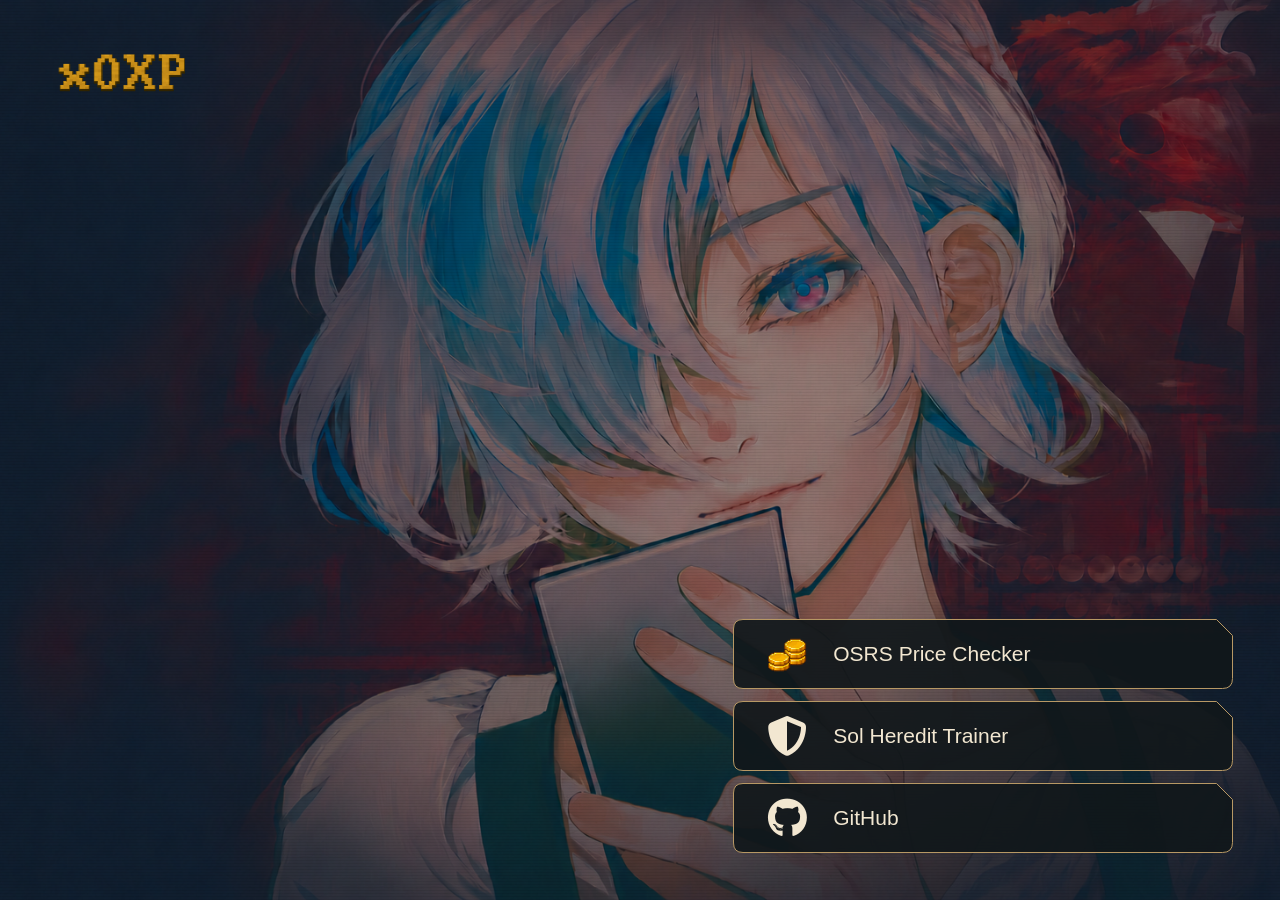
==== index.html @ 3d8f38aa "fix: use fork-only Sol trainer and reorder homepage tools" ====
<!doctype html>
<html lang="en" class="site-booting">
    <head>
        <meta charset="UTF-8" />
        <meta name="viewport" content="width=device-width, initial-scale=1.0" />
        <title>x0XP</title>
        <!-- Critical startup styles prevent unstyled panels or the large wordmark flashing. -->
        <style>
            html { background-color: #0d1726; }
            html.site-booting .site-header,
            html.site-booting main,
            html.site-booting #floatingContainer,
            html.site-booting #tooltip,
            html.site-booting #helpBox,
            html.site-booting #changelogBox,
            html.site-booting #clearAllFloating {
                visibility: hidden !important;
            }
            #siteLoader {
                position: fixed;
                inset: 0;
                z-index: 2147483647;
                display: grid;
                place-items: center;
                background: #0d1726;
                color: #f2e7d1;
                font-family: Arial, Helvetica, sans-serif;
                opacity: 1;
                visibility: visible;
            }
            html.wallpaper-ready #siteLoader {
                background: #0d1726 url("assets/hub-background.png") center / cover no-repeat fixed;
            }
            .site-loader-content {
                display: grid;
                justify-items: center;
                gap: 13px;
                width: 186px;
                padding: 22px;
                border-radius: 9px;
                background: #10151ad9;
                border: 1px solid #b7986470;
            }
            .site-loader-brand {
                color: #d9ac59;
                font: bold 21px/1.2 "Courier New", monospace;
                letter-spacing: 1px;
            }
            .site-loader-track {
                display: block;
                position: relative;
                overflow: hidden;
                width: 140px;
                height: 3px;
                background: #69573a70;
                border-radius: 3px;
            }
            .site-loader-track::after {
                content: '';
                position: absolute;
                inset: 0;
                width: 38%;
                border-radius: 3px;
                background: #e5b355;
                animation: site-loader-sweep 1.35s ease-in-out infinite;
            }
            .site-loader-label {
                font: 11px/1.4 Arial, Helvetica, sans-serif;
                color: #c1b7a4;
                text-align: center;
            }
            .site-loader-retry {
                padding: 7px 12px;
                border: 1px solid #b7986480;
                border-radius: 6px;
                background: #10151a;
                color: #f2e7d1;
                cursor: pointer;
                font: 12px Arial, Helvetica, sans-serif;
            }
            .site-loader-retry:hover,
            .site-loader-retry:focus-visible {
                border-color: #d9ac59;
            }
            .site-loader-retry[hidden] { display: none; }
            @keyframes site-loader-sweep {
                from { transform: translateX(-110%); }
                to { transform: translateX(280%); }
            }
            html.site-ready #siteLoader {
                opacity: 0;
                visibility: hidden;
                pointer-events: none;
                transition: opacity .32s ease, visibility 0s .32s;
            }
            @media (prefers-reduced-motion: reduce) {
                .site-loader-track::after { animation: none; width: 100%; opacity: .55; }
                html.site-ready #siteLoader { transition: none; }
            }
        </style>
        <link rel="preload" as="image" href="assets/hub-background.png" fetchpriority="high" />


        <meta property="og:title" content="x0XP" />
        <meta
            property="og:description"
            content="Projects and tools by x0XP."
        />
        <meta
            property="og:image"
            content="https://oldschool.runescape.wiki/images/Coins_10000.png"
        />
        <meta property="og:url" content="https://x0xp.github.io" />
        <meta property="og:type" content="website" />
        <meta name="theme-color" content="#ffae00" />

        <link rel="icon" type="image/png" href="favicon.png" />
        <link rel="apple-touch-icon" href="favicon.png" />

        <link
            href="https://fonts.googleapis.com/css2?family=Press+Start+2P&display=swap"
            rel="stylesheet"
        />
        <link
            rel="stylesheet"
            href="https://cdnjs.cloudflare.com/ajax/libs/font-awesome/6.4.0/css/all.min.css"
        />
        <!-- Keep versioned assets, but reveal the interface only after styles,
             background image and initial navigation have completed. -->
        <script>
            (() => {
                const token = Date.now() + '-' + Math.random().toString(36).slice(2);
                window.x0xpAssetToken = token;
                const stylesReady = Promise.all(
                    ['style.css', 'components.css', 'hub.css', 'repo-detail.css', 'sol-trainer.css'].map(file =>
                        new Promise(resolve => {
                            const sheet = document.createElement('link');
                            sheet.rel = 'stylesheet';
                            sheet.href = file + '?site_asset=' + token;
                            sheet.onload = () => resolve(true);
                            sheet.onerror = () => resolve(false);
                            document.head.appendChild(sheet);
                        })
                    )
                );

                const backgroundReady = new Promise(resolve => {
                    const background = new Image();
                    const finish = () => {
                        if (background.naturalWidth) {
                            document.documentElement.classList.add('wallpaper-ready');
                        }
                        resolve();
                    };
                    background.onload = () => {
                        if (typeof background.decode === 'function') {
                            background.decode().catch(() => {}).then(finish);
                        } else {
                            finish();
                        }
                    };
                    background.onerror = finish;
                    background.src = 'assets/hub-background.png';
                });

                let appStarted = false;
                let appFailed = false;
                window.x0xpShowLoadError = () => {
                    if (appFailed) return;
                    appFailed = true;
                    const label = document.getElementById('siteLoaderMessage');
                    const retry = document.getElementById('siteLoaderRetry');
                    if (label) label.textContent = 'Unable to load the site.';
                    if (retry) {
                        retry.hidden = false;
                        retry.addEventListener('click', () => location.reload(), {once: true});
                    }
                };
                window.x0xpMarkAppReady = () => {
                    if (appStarted) return;
                    appStarted = true;
                    Promise.all([stylesReady, backgroundReady]).then(([loaded]) => {
                        if (appFailed) return;
                        if (!loaded.every(Boolean)) {
                            window.x0xpShowLoadError();
                            return;
                        }
                        requestAnimationFrame(() => requestAnimationFrame(() => {
                            if (appFailed) return;
                            document.documentElement.classList.remove('site-booting');
                            document.documentElement.classList.add('site-ready');
                        }));
                    });
                };
            })();
        </script>
    </head>
    <body>
        <div id="siteLoader" role="status" aria-label="Loading x0XP">
            <div class="site-loader-content">
                <span class="site-loader-brand">x0XP</span>
                <span class="site-loader-track" aria-hidden="true"></span>
                <span id="siteLoaderMessage" class="site-loader-label">Loading…</span>
                <button id="siteLoaderRetry" class="site-loader-retry" type="button" hidden>Retry</button>
            </div>
        </div>
        <div id="floatingContainer"></div>
        <div id="tooltip" class="tooltip"></div>

        <header class="site-header">
            <h1 id="username" aria-label="x0XP"><img src="assets/wordmark.png" alt="" /></h1>
            <button id="backHome" class="back-home" aria-label="Back to home" hidden><span aria-hidden="true">←</span> Back</button>
        </header>
        <main>
            <section id="hubView" class="view ui-slide-view hub-view" aria-label="Projects">
                <nav class="project-list" aria-label="Projects">
                    <button id="openChecker" class="project-link"><svg class="surface" viewBox="0 0 500 70" preserveAspectRatio="none" aria-hidden="true"><path d="M10 .5H483.5L499.5 16.5V59.5Q499.5 69.5 489.5 69.5H10Q.5 69.5 .5 60V10Q.5 .5 10 .5Z" vector-effect="non-scaling-stroke"/></svg><img src="assets/coin-stack.png" alt="" /><span>OSRS Price Checker</span></button>
                    <button id="openSolTrainer" type="button" class="project-link"><svg class="surface" viewBox="0 0 500 70" preserveAspectRatio="none" aria-hidden="true"><path d="M10 .5H483.5L499.5 16.5V59.5Q499.5 69.5 489.5 69.5H10Q.5 69.5 .5 60V10Q.5 .5 10 .5Z" vector-effect="non-scaling-stroke"/></svg><i class="fas fa-shield-halved" aria-hidden="true"></i><span>Sol Heredit Trainer</span></button>
                    <button id="openGithub" type="button" class="project-link"><svg class="surface" viewBox="0 0 500 70" preserveAspectRatio="none" aria-hidden="true"><path d="M10 .5H483.5L499.5 16.5V59.5Q499.5 69.5 489.5 69.5H10Q.5 69.5 .5 60V10Q.5 .5 10 .5Z" vector-effect="non-scaling-stroke"/></svg><i class="fab fa-github" aria-hidden="true"></i><span>GitHub</span></button>
                </nav>
            </section>
            <section id="checkerView" class="view ui-slide-view checker-view" aria-label="OSRS Price Checker" inert aria-hidden="true">
        <div class="card ui-card ui-surface">
            <div class="checker-heading ui-card-heading"><img src="assets/coin-stack.png" alt="" /><h2>OSRS Price Checker</h2><button id="updatesIcon" class="icon-button" title="Updates" aria-label="Updates"><i class="far fa-clipboard" aria-hidden="true"></i></button></div>
            <div class="ge-tracker">
                <div style="position: relative">
                    <input
                        type="text"
                        id="itemSearch"
                        placeholder="Search an item or boss…"
                        aria-label="Search an item or boss"
                    />
                    <button type="button" aria-label="Quick guide"
                        id="infoIcon"
                        style="
                            position: absolute;
                            right: 8px;
                            top: 50%;
                            transform: translateY(-50%);
                            cursor: pointer;
                            display: inline-flex;
                            align-items: center;
                            color: #7a8294;
                            transition: color 0.2s;
                        "
                    >
                        <svg
                            width="16"
                            height="16"
                            viewBox="0 0 24 24"
                            fill="none"
                            xmlns="http://www.w3.org/2000/svg"
                        >
                            <circle
                                cx="12"
                                cy="12"
                                r="10"
                                stroke="currentColor"
                                stroke-width="2"
                                fill="none"
                            />
                            <path
                                d="M12 7v1.5M12 11v5"
                                stroke="currentColor"
                                stroke-width="2.5"
                                stroke-linecap="round"
                            />
                        </svg>
                    </button>
                </div>

                <div id="results" class="results-list"></div>
                <div id="priceDisplay" class="price-box"></div>
                <div id="pinned" class="pinned-list"></div>
                <div id="history" class="history-list"></div>
            </div>
        </div>

            </section>
            <section id="githubView" class="view ui-slide-view github-view" aria-label="GitHub profile and repositories" inert aria-hidden="true">
                <div class="card ui-card ui-surface github-card">
                    <div class="checker-heading ui-card-heading github-heading">
                        <i class="fab fa-github" aria-hidden="true"></i>
                        <h2 id="githubTitle" tabindex="-1">GitHub</h2>
                    </div>
                    <div class="github-profile">
                        <img id="githubAvatar" src="https://github.com/x0XP.png?size=128" alt="x0XP GitHub avatar" width="76" height="76" />
                        <div class="github-profile-detail">
                            <strong id="githubName">x0XP</strong>
                            <span id="githubHandle">@x0XP</span>
                            <p id="githubBio"></p>
                        </div>
                        <a class="github-profile-button ui-button" href="https://github.com/x0XP" target="_blank" rel="noopener noreferrer" aria-label="View x0XP on GitHub (opens in new tab)">
                            View Profile <i class="fas fa-arrow-up-right-from-square" aria-hidden="true"></i>
                        </a>
                    </div>
                    <div class="github-repos-heading">
                        <h3>Repositories</h3>
                        <span id="githubRepoCount"></span>
                    </div>
                    <div id="githubStatus" class="github-status" role="status" aria-live="polite">Loading repositories…</div>
                    <div id="githubRepos" class="github-repos"></div>
                </div>
            </section>
            <section id="repoDetailView" class="view ui-slide-view repo-detail-view" aria-label="GitHub repository details" inert aria-hidden="true">
                <div class="card ui-card ui-surface repo-detail-card">
                    <div class="ui-card-heading repo-detail-heading">
                        <i class="fab fa-github" aria-hidden="true"></i>
                        <h2 id="repoDetailTitle" tabindex="-1">Repository</h2>
                    </div>
                    <div id="repoDetailBody" class="repo-detail-content" aria-live="polite">
                        <p class="ui-muted">Loading repository details…</p>
                    </div>
                </div>
            </section>
            <section id="solTrainerView" class="view ui-slide-view sol-trainer-view" aria-label="Sol Heredit Trainer" inert aria-hidden="true">
                <div class="card ui-card ui-surface sol-trainer-card">
                    <div class="ui-card-heading sol-trainer-heading">
                        <i class="fas fa-shield-halved" aria-hidden="true"></i>
                        <h2 id="solTrainerTitle" tabindex="-1">Sol Heredit Trainer</h2>
                        <a id="solTrainerFullscreen" class="ui-button sol-trainer-fullscreen" href="https://x0xp.github.io/ColosseumTrainer/" target="_blank" rel="noopener noreferrer">
                            Full screen <i class="fas fa-up-right-from-square" aria-hidden="true"></i>
                        </a>
                    </div>
                    <p class="sol-trainer-intro">Practise the Sol Heredit encounter. Full screen is recommended on smaller displays.</p>
                    <div id="solTrainerPanel" class="sol-trainer-panel" data-state="idle">
                        <div id="solTrainerPlaceholder" class="sol-trainer-placeholder" role="status">
                            <i class="fas fa-shield-halved" aria-hidden="true"></i>
                            <p id="solTrainerStatus">Loading the trainer…</p>
                        </div>
                        <iframe id="solTrainerFrame" class="sol-trainer-frame" title="Sol Heredit Trainer"
                            src="about:blank" loading="lazy" allow="fullscreen; autoplay; gamepad" allowfullscreen></iframe>
                    </div>
                </div>
            </section>
        </main>

        <!-- Panels outside the card, above floating cards -->
        <div id="helpBox" class="help-box">
            <strong>Quick Guide</strong><br />
            • Search any item or boss name.<br />
            • <b>Enter</b> to see price or boss uniques.<br />
            • <b>Right‑click</b> (or long‑press on mobile) a recent search to
            <b>pin</b> it above.<br />
            • Use the <b>share</b> icon to copy a link with a live Discord
            embed.<br />
            • The <b>wiki</b> icon opens the official OSRS Wiki page.<br />
            • Drag the top edge of a price card to create a floating copy.<br />
            • Click the clipboard icon beside the checker title for updates.
        </div>

        <div id="changelogBox" class="help-box">
            <strong>Updates</strong><br />
            <div id="changelogContent" aria-live="polite">
                Loading updates…
            </div>
        </div>

        <button
            id="clearAllFloating"
            class="clear-all-float-btn ui-button"
            style="display: none"
            title="Close all floating windows"
        >
            Close all windows
        </button>

        <script data-site-bootstrap>
            (() => {
                // Capture a complete, unmodified DOM to detect newer deployed HTML.
                function start() {
                    window.x0xpInitialBody = document.body.innerHTML;
                    // The Price Checker must execute before hub.js uses trackerReady.
                    for (const file of ['price-history.js', 'script.js', 'github-data.js', 'repo-details.js', 'hub.js', 'site-refresh.js']) {
                        const script = document.createElement('script');
                        script.async = false;
                        script.src = file + '?site_asset=' + window.x0xpAssetToken;
                        if (['script.js', 'github-data.js', 'repo-details.js', 'hub.js'].includes(file)) {
                            script.addEventListener('error', () => window.x0xpShowLoadError?.());
                        }
                        document.body.appendChild(script);
                    }
                }
                if (document.readyState === 'loading') {
                    document.addEventListener('DOMContentLoaded', start, {once: true});
                } else start();
            })();
        </script>
    </body>
</html>
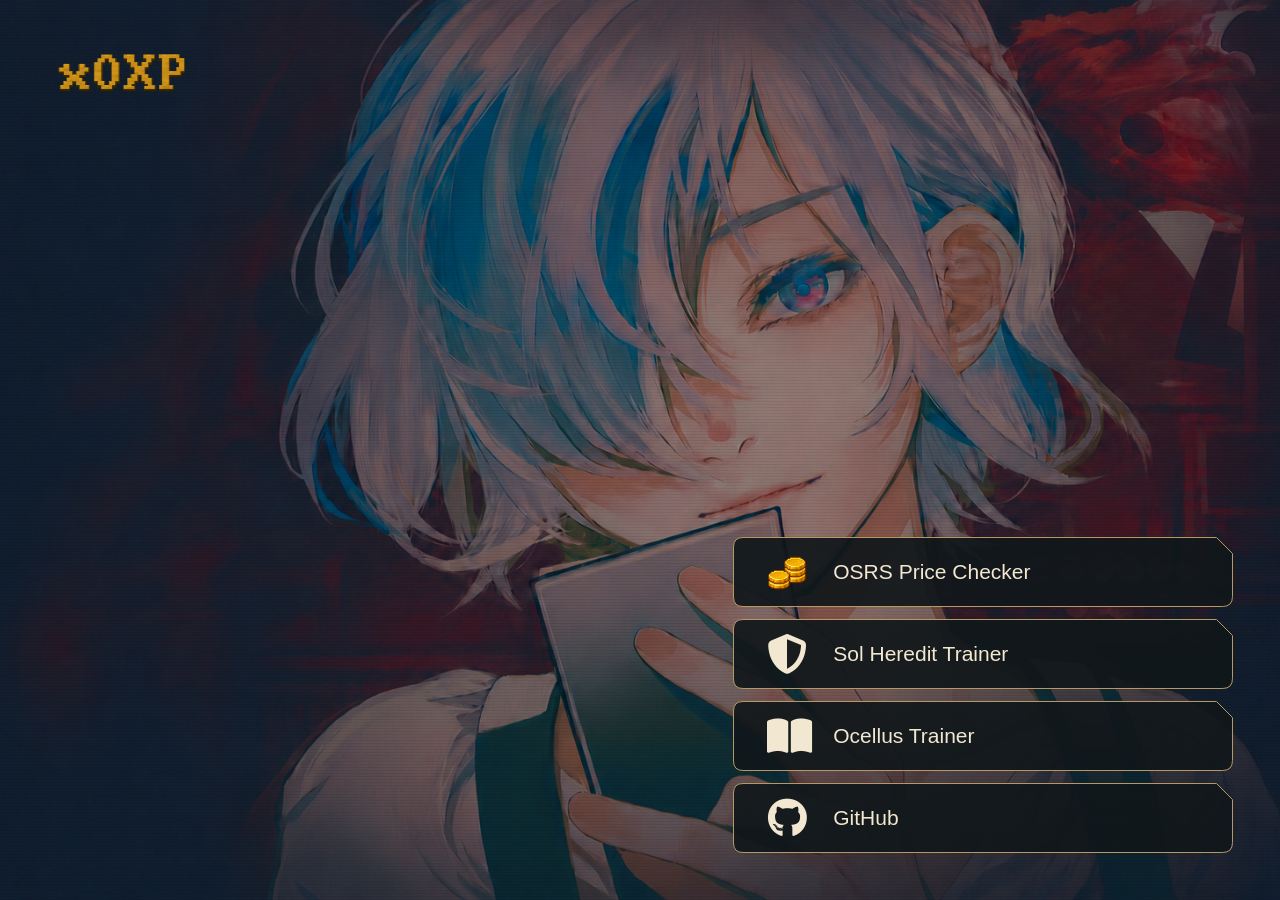
==== commit 6a09ab4f: "feat: add Ocellus Phase 4 trainer to x0XP homepage and embed" ====
--- a/index.html
+++ b/index.html
@@ -132,7 +132,7 @@
                 const token = Date.now() + '-' + Math.random().toString(36).slice(2);
                 window.x0xpAssetToken = token;
                 const stylesReady = Promise.all(
-                    ['style.css', 'components.css', 'hub.css', 'repo-detail.css', 'sol-trainer.css'].map(file =>
+                    ['style.css', 'features/checker/legacy.css', 'components.css', 'ui/surfaces.css', 'ui/typography.css', 'ui/buttons.css', 'hub.css', 'features/price-checker.css', 'features/floating-windows.css', 'ui/checker-responsive.css', 'features/github.css', 'features/price-history.css', 'ui/view-layout.css', 'repo-detail.css', 'sol-trainer.css', 'ocellus-trainer.css', 'ui/effects.css'].map(file =>
                         new Promise(resolve => {
                             const sheet = document.createElement('link');
                             sheet.rel = 'stylesheet';
@@ -216,11 +216,12 @@
                 <nav class="project-list" aria-label="Projects">
                     <button id="openChecker" class="project-link"><svg class="surface" viewBox="0 0 500 70" preserveAspectRatio="none" aria-hidden="true"><path d="M10 .5H483.5L499.5 16.5V59.5Q499.5 69.5 489.5 69.5H10Q.5 69.5 .5 60V10Q.5 .5 10 .5Z" vector-effect="non-scaling-stroke"/></svg><img src="assets/coin-stack.png" alt="" /><span>OSRS Price Checker</span></button>
                     <button id="openSolTrainer" type="button" class="project-link"><svg class="surface" viewBox="0 0 500 70" preserveAspectRatio="none" aria-hidden="true"><path d="M10 .5H483.5L499.5 16.5V59.5Q499.5 69.5 489.5 69.5H10Q.5 69.5 .5 60V10Q.5 .5 10 .5Z" vector-effect="non-scaling-stroke"/></svg><i class="fas fa-shield-halved" aria-hidden="true"></i><span>Sol Heredit Trainer</span></button>
+                    <button id="openOcellusTrainer" type="button" class="project-link"><svg class="surface" viewBox="0 0 500 70" preserveAspectRatio="none" aria-hidden="true"><path d="M10 .5H483.5L499.5 16.5V59.5Q499.5 69.5 489.5 69.5H10Q.5 69.5 .5 60V10Q.5 .5 10 .5Z" vector-effect="non-scaling-stroke"/></svg><i class="fas fa-book-open" aria-hidden="true"></i><span>Ocellus Trainer</span></button>
                     <button id="openGithub" type="button" class="project-link"><svg class="surface" viewBox="0 0 500 70" preserveAspectRatio="none" aria-hidden="true"><path d="M10 .5H483.5L499.5 16.5V59.5Q499.5 69.5 489.5 69.5H10Q.5 69.5 .5 60V10Q.5 .5 10 .5Z" vector-effect="non-scaling-stroke"/></svg><i class="fab fa-github" aria-hidden="true"></i><span>GitHub</span></button>
                 </nav>
             </section>
             <section id="checkerView" class="view ui-slide-view checker-view" aria-label="OSRS Price Checker" inert aria-hidden="true">
-        <div class="card ui-card ui-surface">
+        <div class="card ui-card ui-surface ui-view-card">
             <div class="checker-heading ui-card-heading"><img src="assets/coin-stack.png" alt="" /><h2>OSRS Price Checker</h2><button id="updatesIcon" class="icon-button" title="Updates" aria-label="Updates"><i class="far fa-clipboard" aria-hidden="true"></i></button></div>
             <div class="ge-tracker">
                 <div style="position: relative">
@@ -278,12 +279,12 @@
 
             </section>
             <section id="githubView" class="view ui-slide-view github-view" aria-label="GitHub profile and repositories" inert aria-hidden="true">
-                <div class="card ui-card ui-surface github-card">
+                <div class="card ui-card ui-surface ui-view-card github-card">
                     <div class="checker-heading ui-card-heading github-heading">
                         <i class="fab fa-github" aria-hidden="true"></i>
                         <h2 id="githubTitle" tabindex="-1">GitHub</h2>
                     </div>
-                    <div class="github-profile">
+                    <div class="github-profile ui-inset-panel">
                         <img id="githubAvatar" src="https://github.com/x0XP.png?size=128" alt="x0XP GitHub avatar" width="76" height="76" />
                         <div class="github-profile-detail">
                             <strong id="githubName">x0XP</strong>
@@ -303,7 +304,7 @@
                 </div>
             </section>
             <section id="repoDetailView" class="view ui-slide-view repo-detail-view" aria-label="GitHub repository details" inert aria-hidden="true">
-                <div class="card ui-card ui-surface repo-detail-card">
+                <div class="card ui-card ui-surface ui-view-card repo-detail-card">
                     <div class="ui-card-heading repo-detail-heading">
                         <i class="fab fa-github" aria-hidden="true"></i>
                         <h2 id="repoDetailTitle" tabindex="-1">Repository</h2>
@@ -314,7 +315,7 @@
                 </div>
             </section>
             <section id="solTrainerView" class="view ui-slide-view sol-trainer-view" aria-label="Sol Heredit Trainer" inert aria-hidden="true">
-                <div class="card ui-card ui-surface sol-trainer-card">
+                <div class="card ui-card ui-surface ui-view-card sol-trainer-card">
                     <div class="ui-card-heading sol-trainer-heading">
                         <i class="fas fa-shield-halved" aria-hidden="true"></i>
                         <h2 id="solTrainerTitle" tabindex="-1">Sol Heredit Trainer</h2>
@@ -329,6 +330,26 @@
                             <p id="solTrainerStatus">Loading the trainer…</p>
                         </div>
                         <iframe id="solTrainerFrame" class="sol-trainer-frame" title="Sol Heredit Trainer"
+                            src="about:blank" loading="lazy" allow="fullscreen; autoplay; gamepad" allowfullscreen></iframe>
+                    </div>
+                </div>
+            </section>
+            <section id="ocellusTrainerView" class="view ui-slide-view ocellus-trainer-view" aria-label="Ocellus Trainer" inert aria-hidden="true">
+                <div class="card ui-card ui-surface ui-view-card ocellus-trainer-card">
+                    <div class="ui-card-heading ocellus-trainer-heading">
+                        <i class="fas fa-book-open" aria-hidden="true"></i>
+                        <h2 id="ocellusTrainerTitle" tabindex="-1">Ocellus Trainer</h2>
+                        <a id="ocellusTrainerFullscreen" class="ui-button ocellus-trainer-fullscreen" href="https://x0xp.github.io/ColosseumTrainer/ocellus/" target="_blank" rel="noopener noreferrer">
+                            Full screen <i class="fas fa-up-right-from-square" aria-hidden="true"></i>
+                        </a>
+                    </div>
+                    <p class="ocellus-trainer-intro">Practise Ocellus Phase 4 in The Fractured Archive. Experimental preview: fight timing and mechanics are still being tested.</p>
+                    <div id="ocellusTrainerPanel" class="ocellus-trainer-panel" data-state="idle">
+                        <div id="ocellusTrainerPlaceholder" class="ocellus-trainer-placeholder" role="status">
+                            <i class="fas fa-book-open" aria-hidden="true"></i>
+                            <p id="ocellusTrainerStatus">Loading the trainer…</p>
+                        </div>
+                        <iframe id="ocellusTrainerFrame" class="ocellus-trainer-frame" title="Ocellus Phase 4 Trainer"
                             src="about:blank" loading="lazy" allow="fullscreen; autoplay; gamepad" allowfullscreen></iframe>
                     </div>
                 </div>
@@ -371,11 +392,11 @@
                 function start() {
                     window.x0xpInitialBody = document.body.innerHTML;
                     // The Price Checker must execute before hub.js uses trackerReady.
-                    for (const file of ['price-history.js', 'script.js', 'github-data.js', 'repo-details.js', 'hub.js', 'site-refresh.js']) {
+                    for (const file of ['ui/interactions.js', 'price-history.js', 'features/checker/state.js', 'features/checker/floating.js', 'features/checker/panels.js', 'features/checker/data.js', 'features/checker/history.js', 'features/checker/rendering.js', 'script.js', 'github-data.js', 'repo-details.js', 'hub.js', 'site-refresh.js']) {
                         const script = document.createElement('script');
                         script.async = false;
                         script.src = file + '?site_asset=' + window.x0xpAssetToken;
-                        if (['script.js', 'github-data.js', 'repo-details.js', 'hub.js'].includes(file)) {
+                        if (['ui/interactions.js', 'features/checker/state.js', 'features/checker/floating.js', 'features/checker/panels.js', 'features/checker/data.js', 'features/checker/history.js', 'features/checker/rendering.js', 'script.js', 'github-data.js', 'repo-details.js', 'hub.js'].includes(file)) {
                             script.addEventListener('error', () => window.x0xpShowLoadError?.());
                         }
                         document.body.appendChild(script);
